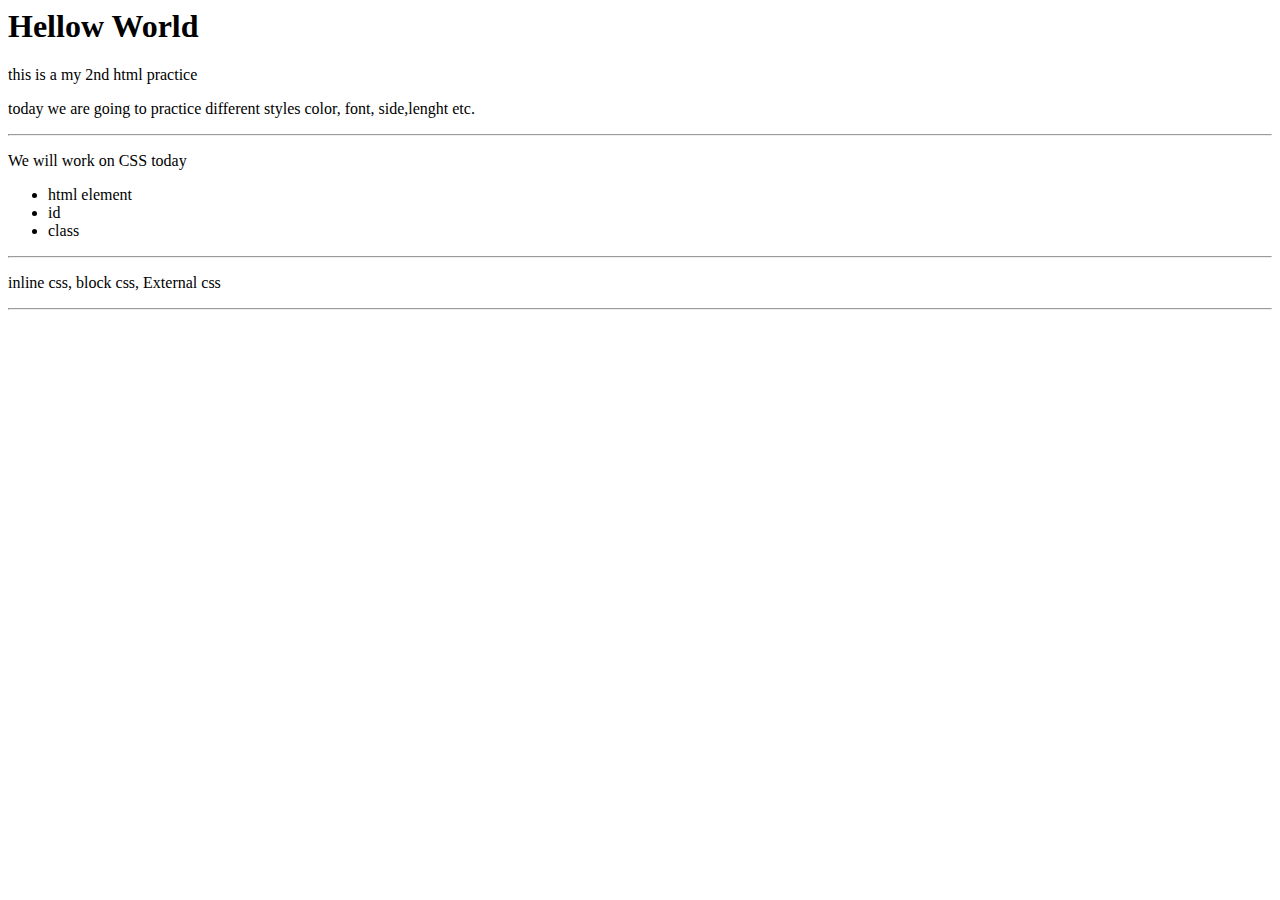
==== week1/html/second.html @ 6a920b58 "first assignment" ====
<html>
    <head>
        <title> HTML DEMO</title>
     <h1> Hellow World</h1>
    </head>
    <body> 
        <style>
            #a-div {
                color:rgb(233, 35, 35)
            }
            
        </style>
        <div id=a>
            <P> this is a my 2nd html practice</P>
            <p> today we are going to practice different styles color, font, side,lenght etc. </p>
              <hr />
        </div>

        <div>
            <P>We will work on CSS today</P>
            <ul>
                <li> html element</li>
                <li> id</li>
                <li> class</li>
            </ul>
            <hr />
        </div>

        <div>
            <p> inline css, block css, External css</p>
            <hr />

        </div>

    </body>
</html>
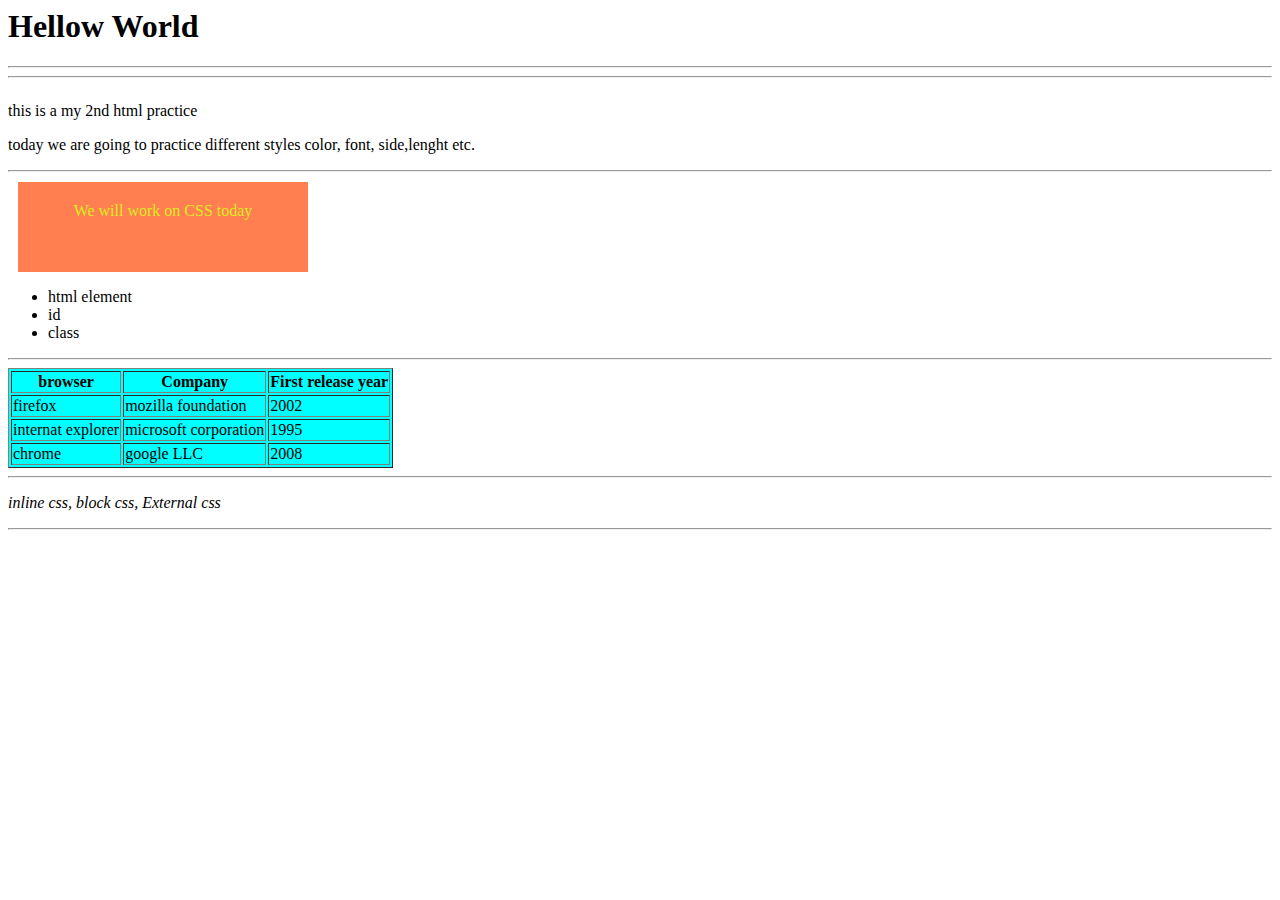
==== commit 242778b9: "Update second.html" ====
--- a/week1/html/second.html
+++ b/week1/html/second.html
@@ -3,13 +3,13 @@
         <title> HTML DEMO</title>
      <h1> Hellow World</h1>
     </head>
+    <hr />
+    <hr />
+    <link rel="stylesheet" href="style.css" />
     <body> 
-        <style>
-            #a-div {
-                color:rgb(233, 35, 35)
-            }
-            
-        </style>
+
+        <img src="" />
+        
         <div id=a>
             <P> this is a my 2nd html practice</P>
             <p> today we are going to practice different styles color, font, side,lenght etc. </p>
@@ -17,16 +17,53 @@
         </div>
 
         <div>
-            <P>We will work on CSS today</P>
+            
+            <P style=" color:#ddeb22;
+            height: 50;
+            width: 250;
+            background-color: coral;
+            text-align: -webkit-center;
+            padding: 20;
+            margin: 10;;">We will work on CSS today</P>
             <ul>
                 <li> html element</li>
                 <li> id</li>
                 <li> class</li>
             </ul>
             <hr />
-        </div>
+        
+        <div>
+            <table border="1px"
+            style="background-color: cyan;">
+                <tr>
+                    <th> browser</th>
+                    <th> Company</th>
+                    <th> First release year</th>
 
-        <div>
+                 
+                </tr>
+                <tr>
+                    <td> firefox</td>
+                    <td> mozilla foundation</td>
+                    <td> 2002</td>
+                </tr>
+                <tr>
+                    <td>internat explorer</td>
+                    <td> microsoft corporation</td>
+                    <td> 1995</td>
+                </tr>
+                <tr>
+                    <td> chrome</td>
+                    <td> google LLC</td>
+                    <td> 2008</td>
+
+                </tr>
+
+            </table>
+            <hr />
+       
+
+        <div style="font-style: italic;">
             <p> inline css, block css, External css</p>
             <hr />
 
@@ -34,3 +71,4 @@
 
     </body>
 </html>
+
